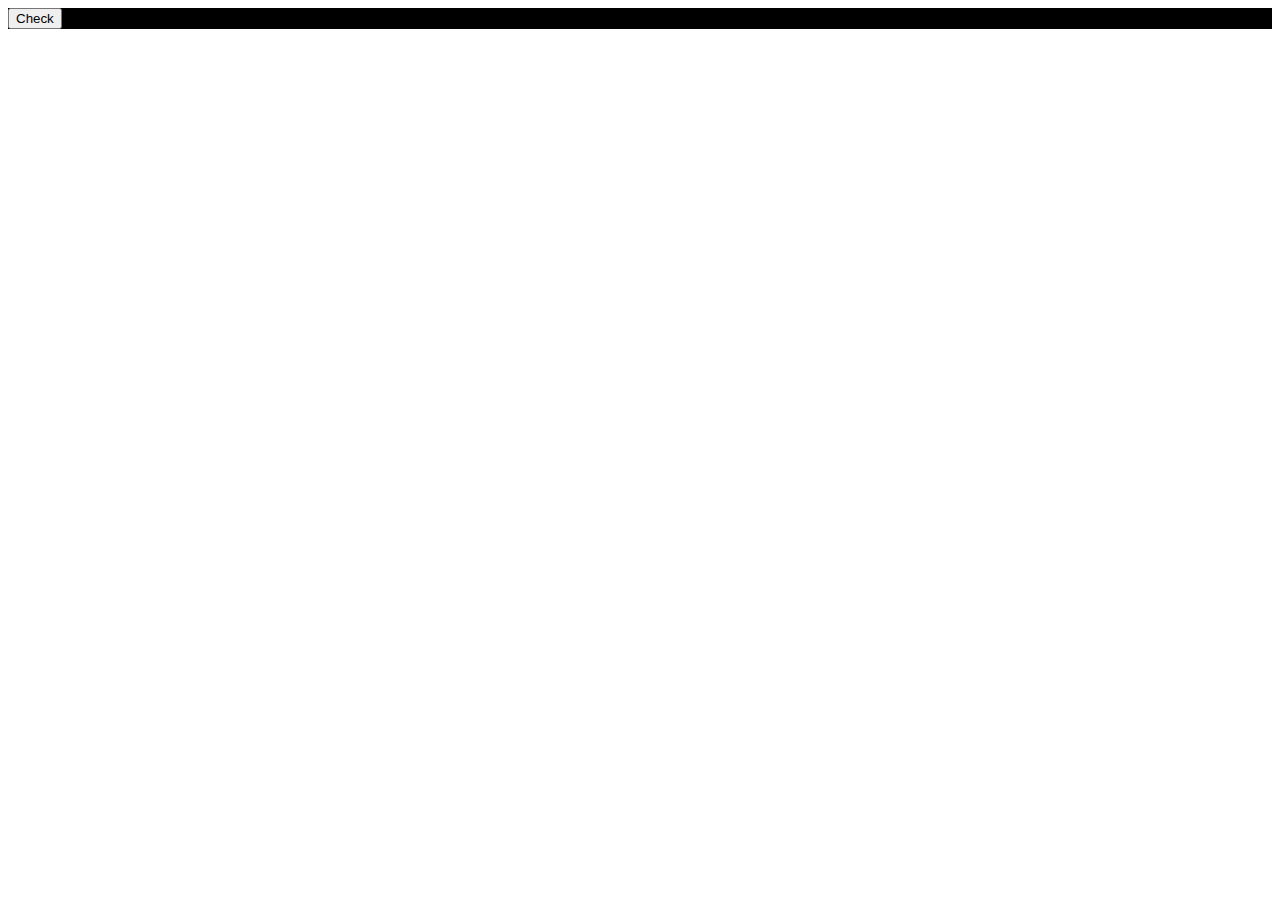
==== index.html @ 04ec17c9 "added" ====
<!DOCTYPE html>
<html lang="en">
<head>
    <meta charset="UTF-8">
    <meta http-equiv="X-UA-Compatible" content="IE=edge">
    <meta name="viewport" content="width=device-width, initial-scale=1.0">
    <title>Document</title>
    <link rel="stylesheet" href="style.css">
</head>
<body id="body">
   <div  class="black">
    <button id="button">Check</button>
   </div>
  
</body>
<script src="function.js"></script>
</html>
---- style.css ----
.black{

    color: white;
    background-color: black;
}

.white{
    color: rgb(5, 5, 5);
    background-color: rgb(255, 255, 255);
}
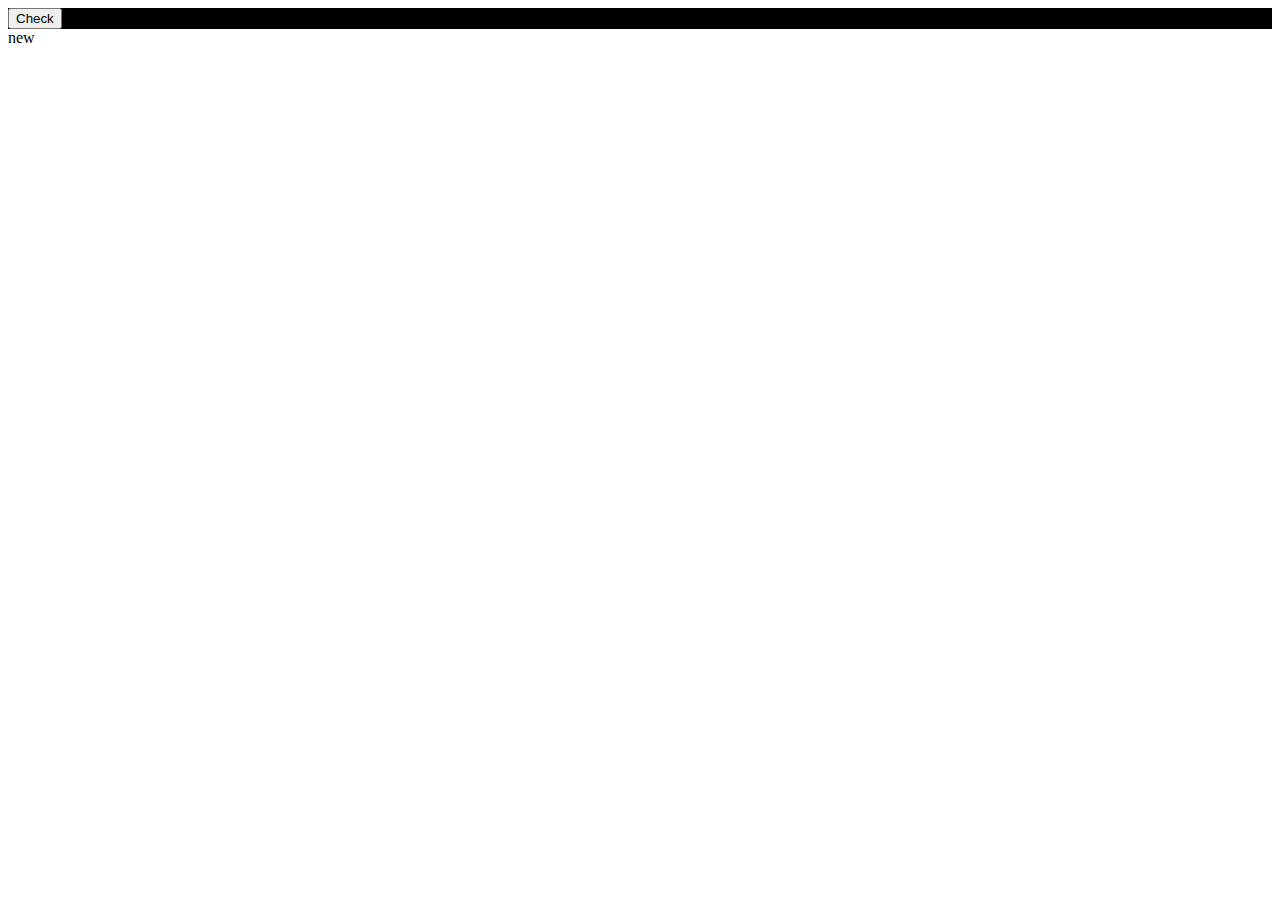
==== commit 0f46748a: "added" ====
--- a/index.html
+++ b/index.html
@@ -11,7 +11,9 @@
    <div  class="black">
     <button id="button">Check</button>
    </div>
+   <div>new</div>
   
 </body>
 <script src="function.js"></script>
+
 </html>